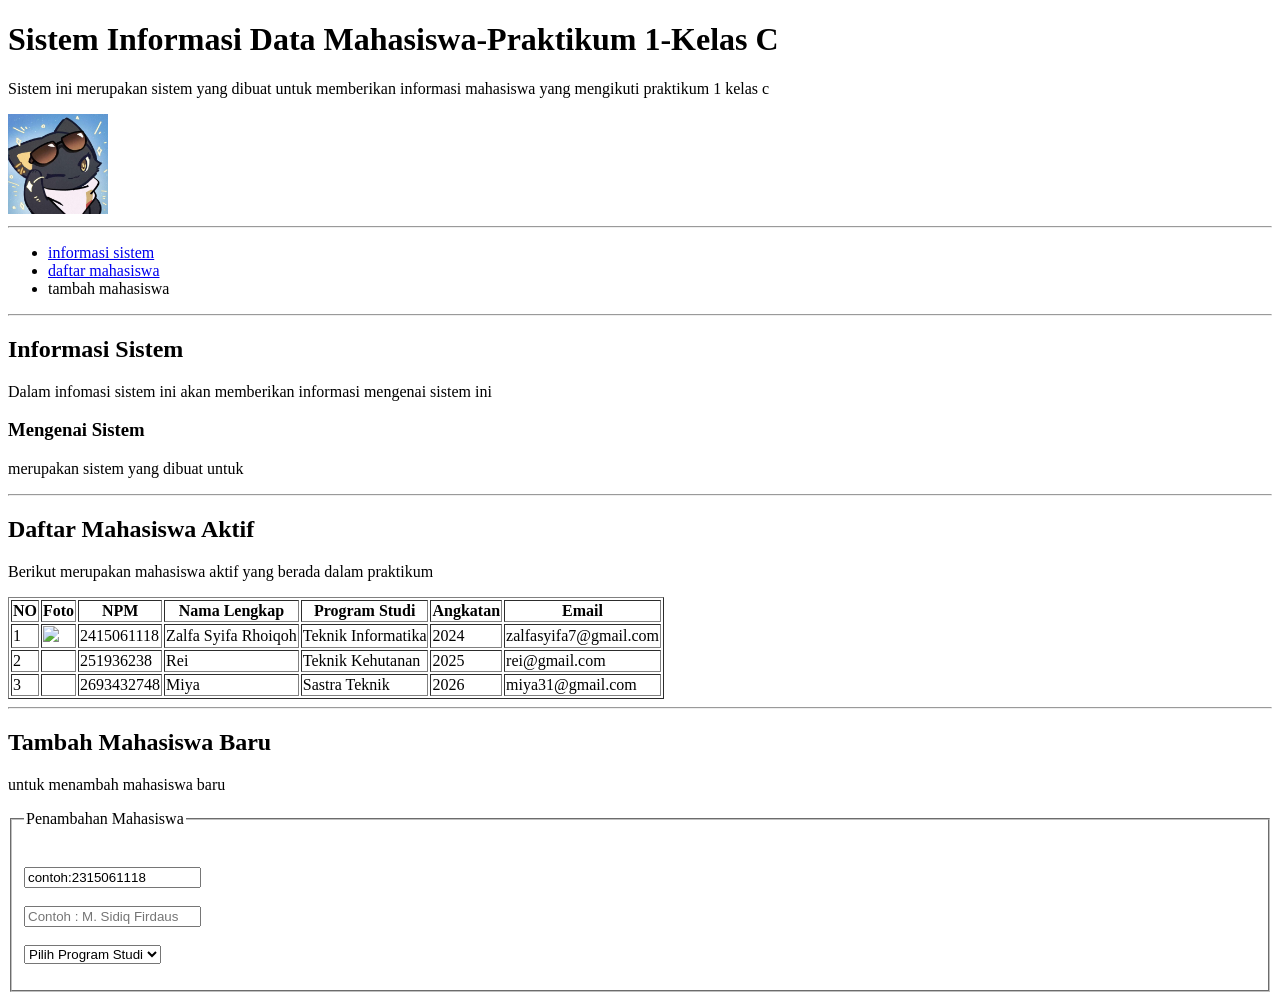
==== prak pemweb 1.html @ a6708299 "feat: inisialisasi struktur dokumen dan formulir html5 sima" ====
<!DOCTYPE html> 
<html lang="id">
    <header>
        <h1>Sistem Informasi Data Mahasiswa-Praktikum 1-Kelas C</h1>
        <p>Sistem ini merupakan sistem yang dibuat untuk
            memberikan informasi mahasiswa yang mengikuti
            praktikum 1 kelas c
        </p>
        <img src="611715561932134217.jpg" alt="gambar 1" width="100" length="100">
    </header>
    <hr>
    <nav>
        <ul>
            <li> <a href="#informasi"> informasi sistem </a></li>
            <li> <a href="#daftar-mahasiswa"> daftar mahasiswa</a></li>
            <li> <a hrf="#form-tambah"> tambah mahasiswa</a></li>
        </ul>
    </nav>

    <hr>

    <main>
        <section id="informasi">
            <h2>Informasi Sistem</h2>
            <p>Dalam infomasi sistem ini akan memberikan
                informasi mengenai sistem ini
            </p>
            <article>
                <h3>Mengenai Sistem</h3>
                <p>merupakan sistem yang dibuat untuk</p>
            </article>
        </section>
    </main>

    <hr>

    <section id="daftar-mahasiswa">
        <h2>Daftar Mahasiswa Aktif</h2>
        <p>Berikut merupakan mahasiswa aktif yang berada dalam praktikum</p>
        <table border="1">
            <thead>
                <tr>
                    <th>NO</th>
                    <th>Foto</th>
                    <th>NPM</th>
                    <th>Nama Lengkap</th>
                    <th>Program Studi</th>
                    <th>Angkatan</th>
                    <th>Email</th>
                </tr>
            </thead>
            <tbody>
                <tr>
                    <td>1</td>
                    <td><img src=".jpg"></td>
                    <td>2415061118</td>
                    <td>Zalfa Syifa Rhoiqoh</td>
                    <td>Teknik Informatika</td>
                    <td>2024</td>
                    <td>zalfasyifa7@gmail.com</td>
                </tr>
                <tr>
                    <td>2</td>
                    <td><img src=""></td>
                    <td>251936238</td>
                    <td>Rei</td>
                    <td>Teknik Kehutanan</td>
                    <td>2025</td>
                    <td>rei@gmail.com</td>
                </tr>
                <tr>
                    <td>3</td>
                    <td><img src=""></td>
                    <td>2693432748</td>
                    <td>Miya</td>
                    <td>Sastra Teknik</td>
                    <td>2026</td>
                    <td>miya31@gmail.com</td>
                </tr>
            </tbody>
        </table>
    </section>

    <hr>

    <section id="form-tambah">
        <h2>Tambah Mahasiswa Baru</h2>
        <p>untuk menambah mahasiswa baru</p>

        <form action="#" method="POST">
            <fieldset>
                <legend>Penambahan Mahasiswa</legend>
                <p>
                    <label for="npm">
                        <br> <input
                        type="text"
                        id="npm"
                        name="npm"
                        placeholder="" value="contoh:2315061118"
                        required
                        pattern="[0-9]{8,12}"
                        title= value="NPM harus berupa angka 8-12 digit">
                        <br> <small></small>
                    </label>
                    <label for="nama">
                        <br> <input
                        type="text"
                        id="nama"
                        name="nama"
                        placeholder="Contoh : M. Sidiq Firdaus"
                        required
                        minlength="3"
                        maxlength="100">
                        <br> <small></small>
                    </label for="program_studi">
                    <br><select>
                    id="program_studi"
                    name="program_studi"
                    required
                    <option>Pilih Program Studi</option>
                    <option>Teknik Informatika</option>
                    </select>
                    <label></label>
                </p>
            </fieldset>
        </form>
    </section>
</html>
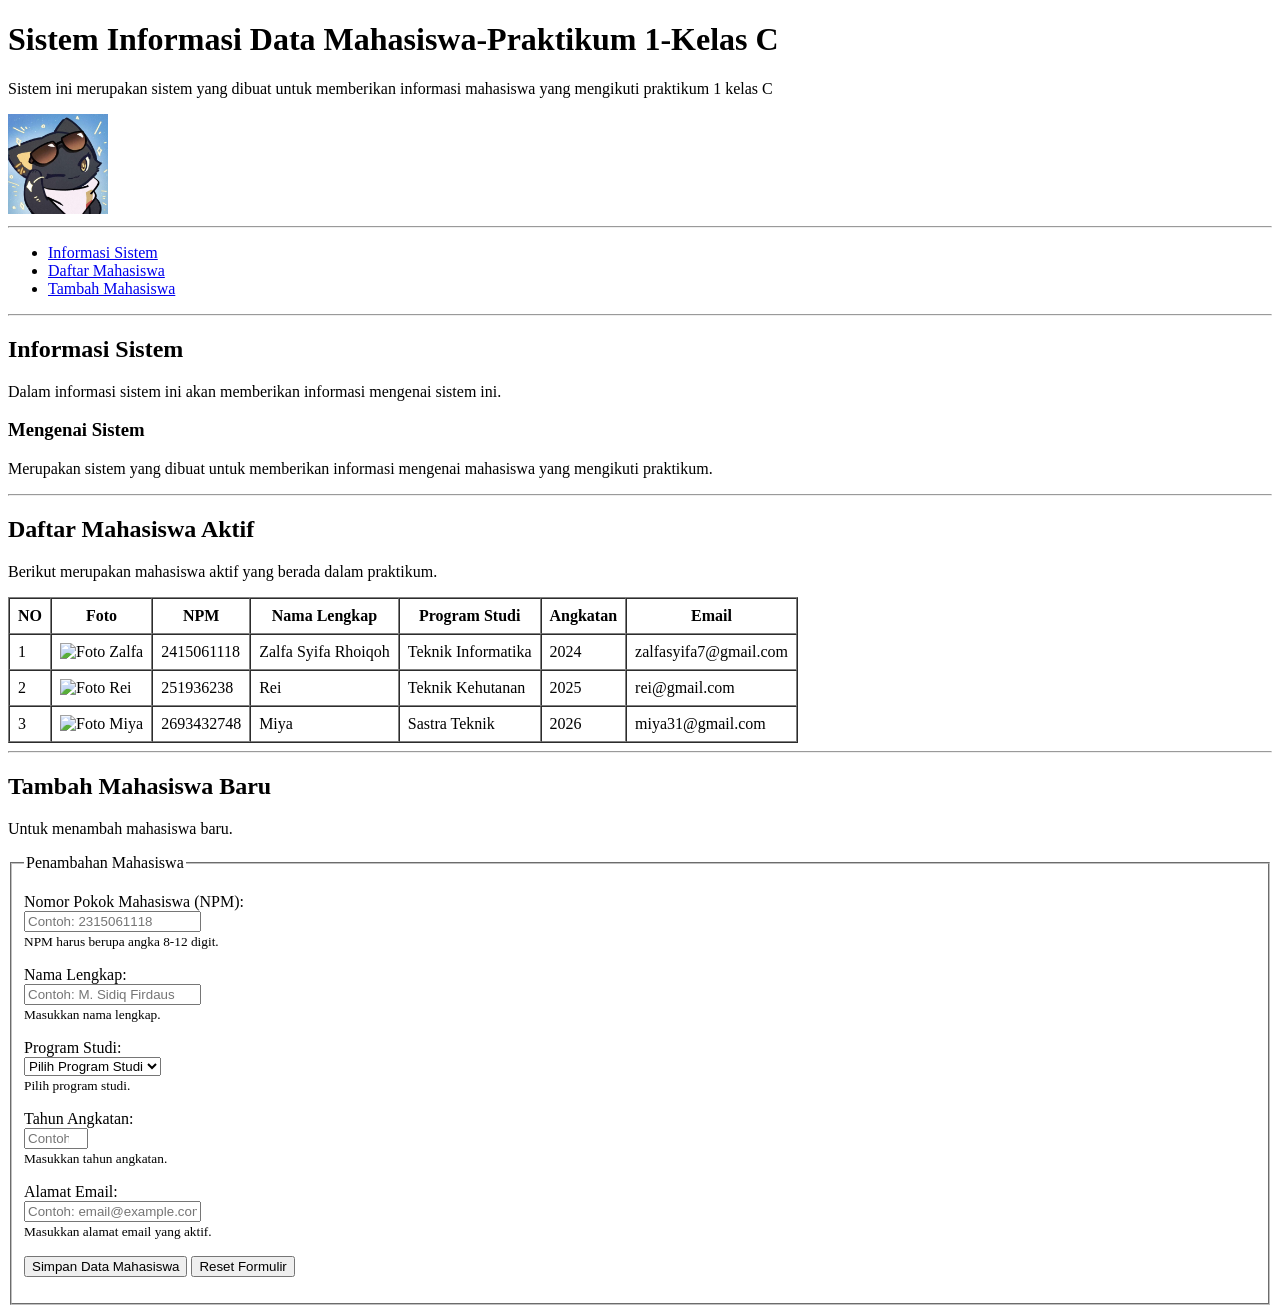
==== commit 55a5e6ae: "Update HTML Praktikum 1" ====
--- a/prak pemweb 1.html
+++ b/prak pemweb 1.html
@@ -1,19 +1,36 @@
-<!DOCTYPE html> 
+<!DOCTYPE html>
+
 <html lang="id">
+
+<head>
+    <meta charset="UTF-8">
+    <meta name="viewport" content="width=device-width, initial-scale=1.0">
+    <title>Sistem Informasi Data Mahasiswa</title>
+</head>
+
+<body>
+
     <header>
         <h1>Sistem Informasi Data Mahasiswa-Praktikum 1-Kelas C</h1>
-        <p>Sistem ini merupakan sistem yang dibuat untuk
+
+        <p>
+            Sistem ini merupakan sistem yang dibuat untuk
             memberikan informasi mahasiswa yang mengikuti
-            praktikum 1 kelas c
+            praktikum 1 kelas C
         </p>
-        <img src="611715561932134217.jpg" alt="gambar 1" width="100" length="100">
+
+        <img src="611715561932134217.jpg" alt="gambar 1"
+        width="100"
+        height="100">
     </header>
-    <hr>
+
+    <hr>
+
     <nav>
         <ul>
-            <li> <a href="#informasi"> informasi sistem </a></li>
-            <li> <a href="#daftar-mahasiswa"> daftar mahasiswa</a></li>
-            <li> <a hrf="#form-tambah"> tambah mahasiswa</a></li>
+            <li><a href="#informasi">Informasi Sistem</a></li>
+            <li><a href="#daftar-mahasiswa">Daftar Mahasiswa</a></li>
+            <li><a href="#form-tambah">Tambah Mahasiswa</a></li>
         </ul>
     </nav>
 
@@ -22,22 +39,38 @@
     <main>
         <section id="informasi">
             <h2>Informasi Sistem</h2>
-            <p>Dalam infomasi sistem ini akan memberikan
-                informasi mengenai sistem ini
+
+            <p>
+                Dalam informasi sistem ini akan memberikan
+                informasi mengenai sistem ini.
             </p>
+
             <article>
                 <h3>Mengenai Sistem</h3>
-                <p>merupakan sistem yang dibuat untuk</p>
+
+                <p>
+                    Merupakan sistem yang dibuat untuk
+                    memberikan informasi mengenai mahasiswa
+                    yang mengikuti praktikum.
+                </p>
             </article>
         </section>
+
     </main>
 
     <hr>
 
     <section id="daftar-mahasiswa">
+
         <h2>Daftar Mahasiswa Aktif</h2>
-        <p>Berikut merupakan mahasiswa aktif yang berada dalam praktikum</p>
-        <table border="1">
+
+        <p>
+            Berikut merupakan mahasiswa aktif yang berada
+            dalam praktikum.
+        </p>
+
+        <table border="1" cellpadding="8" cellspacing="0">
+
             <thead>
                 <tr>
                     <th>NO</th>
@@ -49,28 +82,38 @@
                     <th>Email</th>
                 </tr>
             </thead>
+
             <tbody>
+
                 <tr>
                     <td>1</td>
-                    <td><img src=".jpg"></td>
+                    <td>
+                        <img src=".jpg" alt="Foto Zalfa" width="80" height="80">
+                    </td>
                     <td>2415061118</td>
                     <td>Zalfa Syifa Rhoiqoh</td>
                     <td>Teknik Informatika</td>
                     <td>2024</td>
                     <td>zalfasyifa7@gmail.com</td>
                 </tr>
+
                 <tr>
                     <td>2</td>
-                    <td><img src=""></td>
+                    <td>
+                        <img src="" alt="Foto Rei" width="80" height="80">
+                    </td>
                     <td>251936238</td>
                     <td>Rei</td>
                     <td>Teknik Kehutanan</td>
                     <td>2025</td>
                     <td>rei@gmail.com</td>
                 </tr>
+
                 <tr>
                     <td>3</td>
-                    <td><img src=""></td>
+                    <td>
+                        <img src="" alt="Foto Miya" width="80" height="80">
+                    </td>
                     <td>2693432748</td>
                     <td>Miya</td>
                     <td>Sastra Teknik</td>
@@ -84,45 +127,132 @@
     <hr>
 
     <section id="form-tambah">
+
         <h2>Tambah Mahasiswa Baru</h2>
-        <p>untuk menambah mahasiswa baru</p>
+
+        <p>Untuk menambah mahasiswa baru.</p>
 
         <form action="#" method="POST">
+
             <fieldset>
+
                 <legend>Penambahan Mahasiswa</legend>
+
                 <p>
                     <label for="npm">
-                        <br> <input
+                        Nomor Pokok Mahasiswa (NPM):
+                    </label>
+                    <br>
+
+                    <input
                         type="text"
                         id="npm"
                         name="npm"
-                        placeholder="" value="contoh:2315061118"
+                        placeholder="Contoh: 2315061118"
                         required
                         pattern="[0-9]{8,12}"
-                        title= value="NPM harus berupa angka 8-12 digit">
-                        <br> <small></small>
-                    </label>
+                        title="NPM harus berupa angka 8-12 digit">
+
+                    <br>
+                    <small>NPM harus berupa angka 8-12 digit.</small>
+                </p>
+
+                <p>
                     <label for="nama">
-                        <br> <input
+                        Nama Lengkap:
+                    </label>
+                    <br>
+
+                    <input
                         type="text"
                         id="nama"
                         name="nama"
-                        placeholder="Contoh : M. Sidiq Firdaus"
+                        placeholder="Contoh: M. Sidiq Firdaus"
                         required
                         minlength="3"
                         maxlength="100">
-                        <br> <small></small>
-                    </label for="program_studi">
-                    <br><select>
-                    id="program_studi"
-                    name="program_studi"
-                    required
-                    <option>Pilih Program Studi</option>
-                    <option>Teknik Informatika</option>
+
+                    <br>
+                    <small>Masukkan nama lengkap.</small>
+                </p>
+
+                <p>
+                    <label for="program_studi">
+                        Program Studi:
+                    </label>
+                    <br>
+
+                    <select
+                        id="program_studi"
+                        name="program_studi"
+                        required>
+
+                        <option value="">Pilih Program Studi</option>
+                        <option value="Teknik Informatika">
+                            Teknik Informatika
+                        </option>
+                        <option value="Teknik Kehutanan">
+                            Teknik Kehutanan
+                        </option>
+
                     </select>
-                    <label></label>
-                </p>
+
+                    <br>
+                    <small>Pilih program studi.</small>
+                </p>
+
+                <p>
+                    <label for="angkatan">
+                        Tahun Angkatan:
+                    </label>
+                    <br>
+
+                    <input
+                        type="number"
+                        id="angkatan"
+                        name="angkatan"
+                        placeholder="Contoh: 2024"
+                        required
+                        min="2018"
+                        max="2026">
+
+                    <br>
+                    <small>Masukkan tahun angkatan.</small>
+                </p>
+
+                <p>
+                    <label for="email">
+                        Alamat Email:
+                    </label>
+                    <br>
+
+                    <input
+                        type="email"
+                        id="email"
+                        name="email"
+                        placeholder="Contoh: email@example.com"
+                        required>
+
+                    <br>
+                    <small>Masukkan alamat email yang aktif.</small>
+                </p>
+
+                <p>
+                    <button type="submit">
+                        Simpan Data Mahasiswa
+                    </button>
+
+                    <button type="reset">
+                        Reset Formulir
+                    </button>
+                </p>
+
             </fieldset>
+
         </form>
+
     </section>
+
+</body>
+
 </html>
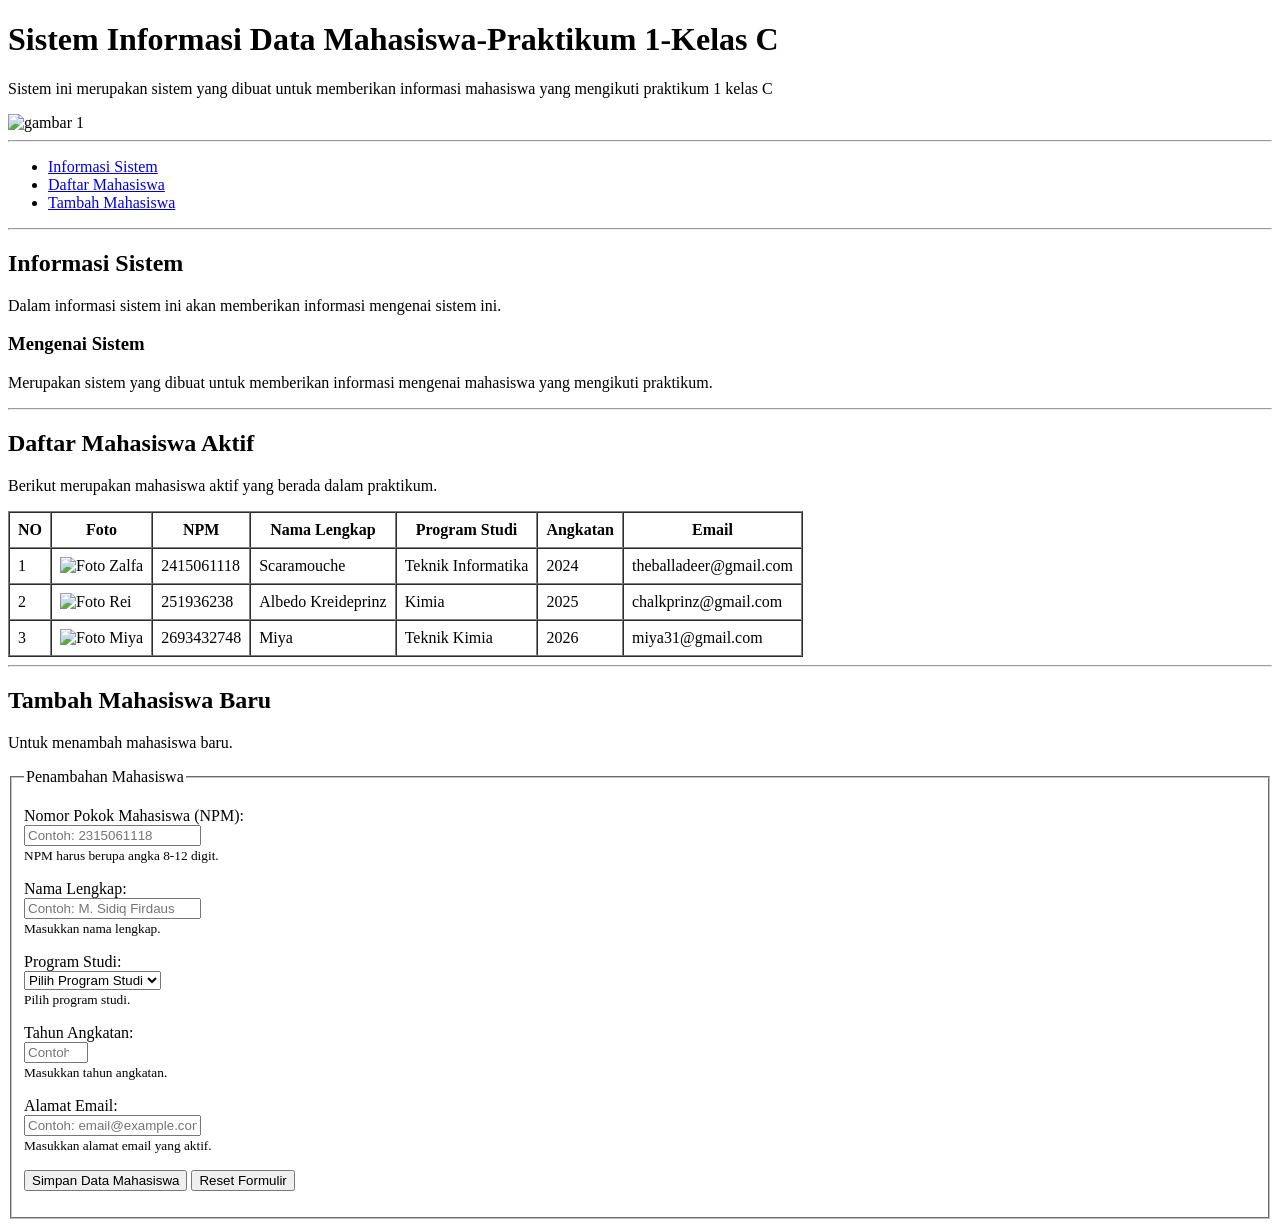
==== commit dc8ed866: "feat: inisialisasi struktur dokumen dan formulir html5 sima" ====
--- a/prak pemweb 1.html
+++ b/prak pemweb 1.html
@@ -6,6 +6,7 @@
     <meta charset="UTF-8">
     <meta name="viewport" content="width=device-width, initial-scale=1.0">
     <title>Sistem Informasi Data Mahasiswa</title>
+    <link="stylesheet" href="prakpemwebcss">
 </head>
 
 <body>
@@ -88,35 +89,35 @@
                 <tr>
                     <td>1</td>
                     <td>
-                        <img src=".jpg" alt="Foto Zalfa" width="80" height="80">
+                        <img src="wanderer (2).jpg" alt="Foto Zalfa" width="80" height="80">
                     </td>
                     <td>2415061118</td>
-                    <td>Zalfa Syifa Rhoiqoh</td>
+                    <td>Scaramouche</td>
                     <td>Teknik Informatika</td>
                     <td>2024</td>
-                    <td>zalfasyifa7@gmail.com</td>
+                    <td>theballadeer@gmail.com</td>
                 </tr>
 
                 <tr>
                     <td>2</td>
                     <td>
-                        <img src="" alt="Foto Rei" width="80" height="80">
+                        <img src="Albedo.jpg" alt="Foto Rei" width="80" height="80">
                     </td>
                     <td>251936238</td>
-                    <td>Rei</td>
-                    <td>Teknik Kehutanan</td>
+                    <td>Albedo Kreideprinz</td>
+                    <td>Kimia</td>
                     <td>2025</td>
-                    <td>rei@gmail.com</td>
+                    <td>chalkprinz@gmail.com</td>
                 </tr>
 
                 <tr>
                     <td>3</td>
                     <td>
-                        <img src="" alt="Foto Miya" width="80" height="80">
+                        <img src="mitya.jpg" alt="Foto Miya" width="80" height="80">
                     </td>
                     <td>2693432748</td>
                     <td>Miya</td>
-                    <td>Sastra Teknik</td>
+                    <td>Teknik Kimia</td>
                     <td>2026</td>
                     <td>miya31@gmail.com</td>
                 </tr>
